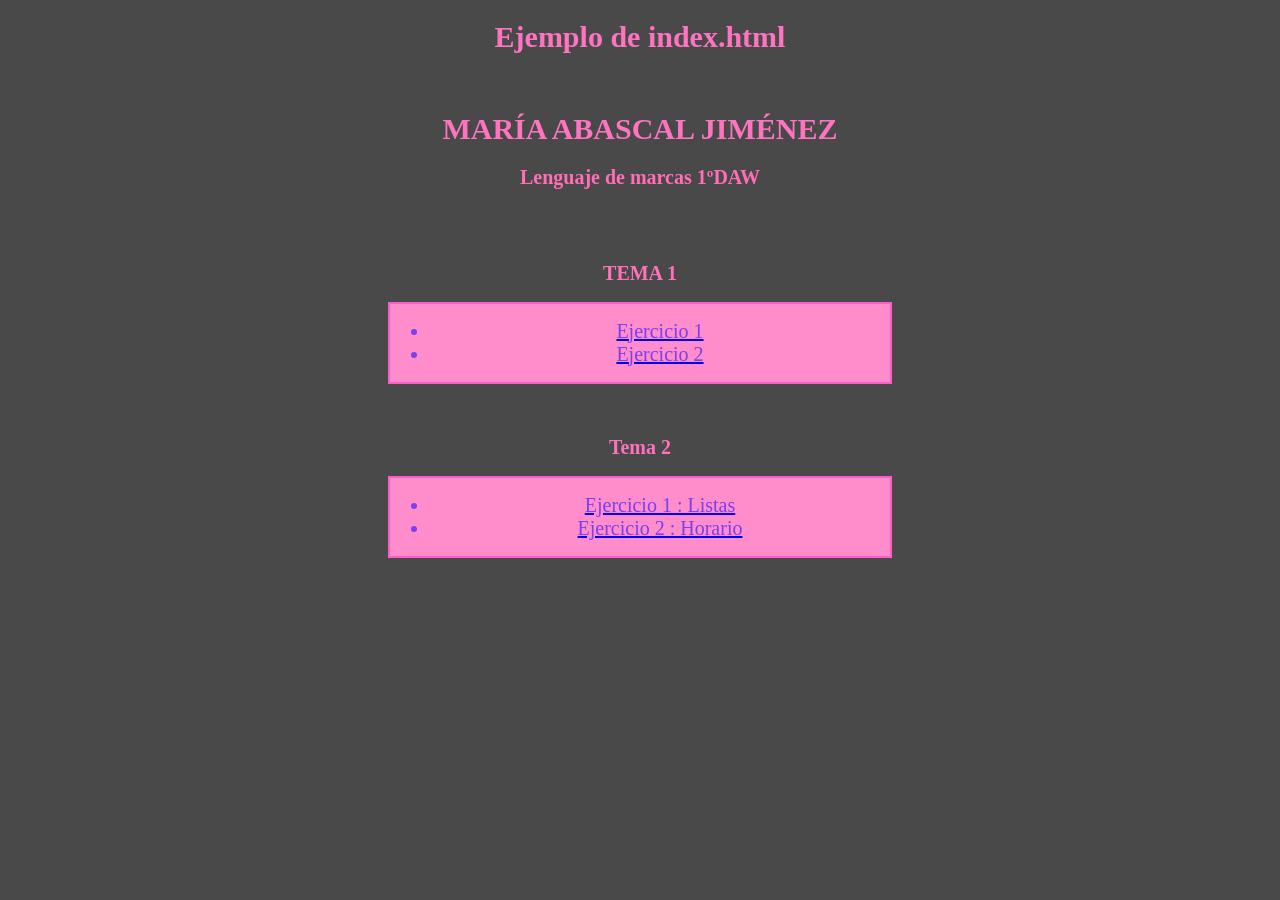
==== TEMA2/index.html @ 24181444 "CAMBIO10" ====
<!DOCTYPE html>
<html lang="en">
<head>
    <meta charset="UTF-8">
    <meta name="viewport" content="width=device-width, initial-scale=1.0">
    <title>Document</title>
</head>
<body >
<style>
    h1 {
        color: rgb(255, 115, 192);
        font-family: Georgia;
        font-size: 30px;
        text-align: center;
    }
    h2 {
        color: rgb(255, 114, 185);
        font-family: Georgia;
        font-size: 20px;
        text-align: center;
    }
    div{
        border: 2px solid rgb(255, 92, 201);
        background: #ff8ccb;
        transition: transform 0.5s ease-in-out, background 0.5s ease-in-out;
        max-width: 500px;
        margin: auto;
    }
    div:hover{
        transform: scale(1.1);
        background: #ff8ccb;
    }   
    h3 {
        color: rgb(255, 110, 183);
        font-family: Georgia;
        font-size: 20px;
        text-align: center;
    }   
    li {
        color: rgba(68, 34, 255, 0.719);
        font-family: Georgia;
        font-size: 20px;
        text-align: center;
    }
    body{
        background-color: rgb(73, 73, 73);
    }
</style>
   <h1>Ejemplo de index.html</h1> 
   <br>
   <h1>MARÍA ABASCAL JIMÉNEZ</h1>
   <h3> Lenguaje de marcas 1ºDAW </h3>
   <br>
   <br>
   
   <h2> TEMA 1 </h2>
        <div>
            <ul>
           <a href="TEMA2/EJERCICIO TABLA/Eje2Tablas.html"><li> Ejercicio 1  </li></a>
            <a href="TEMA2/EJERCICIO IMAGEN/eje2imagenes.html"><li> Ejercicio 2  </li></a>
        </ul>
        </div>
        <br>
        <br>
   
    <h2> Tema 2 </h2>
        <div> 
            <ul>
                <a href="TEMA2/EJERCICIO LISTAS/Eje1listas.html"><li> Ejercicio 1 : Listas </li></a>
                <a href="TEMA2/HORARIO/horarioclase.html"><li> Ejercicio 2 : Horario </li></a>
        </ul>
    </div>
</body>
</html>
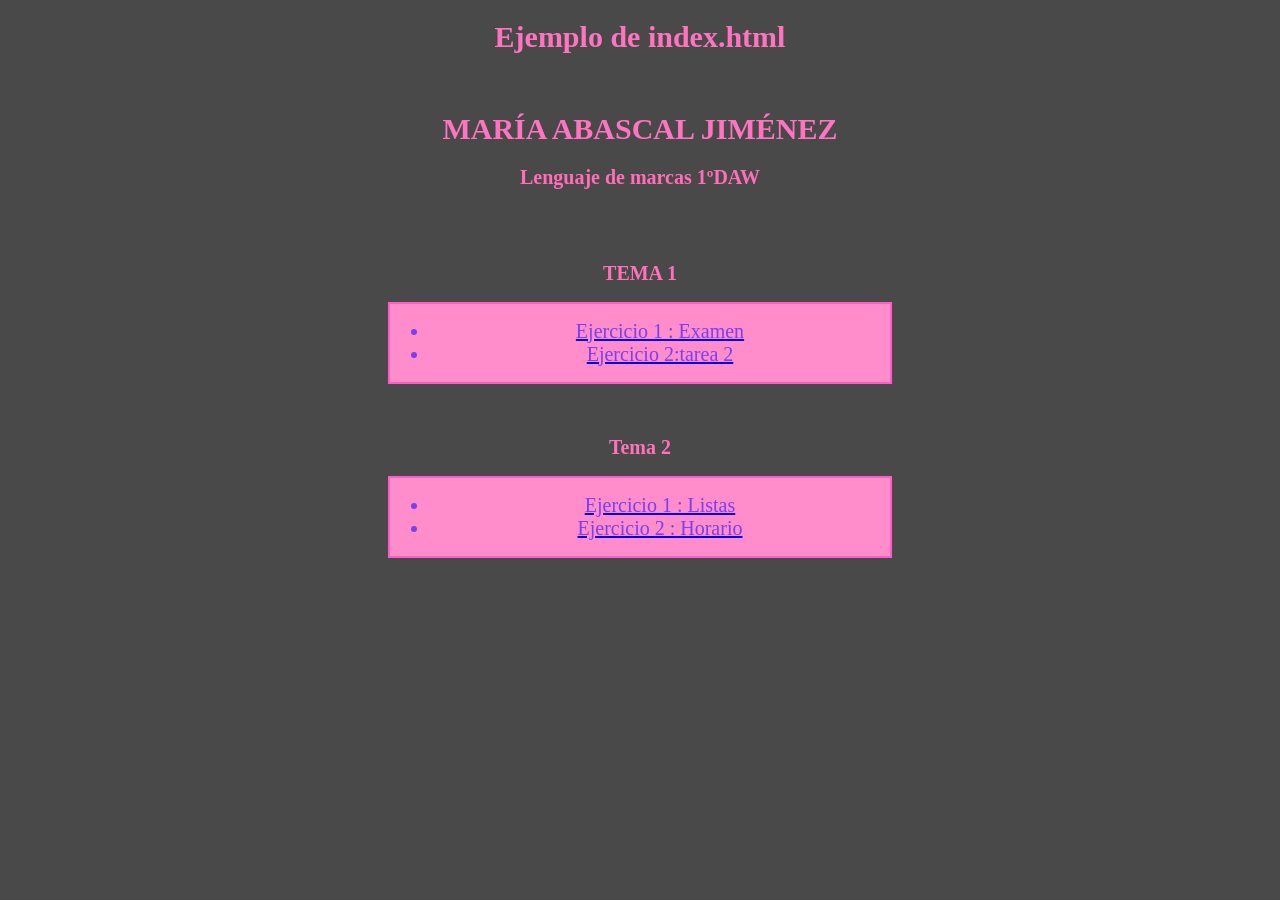
==== commit 128c45c2: "Update index.html" ====
--- a/TEMA2/index.html
+++ b/TEMA2/index.html
@@ -56,8 +56,8 @@
    <h2> TEMA 1 </h2>
         <div>
             <ul>
-           <a href="TEMA2/EJERCICIO TABLA/Eje2Tablas.html"><li> Ejercicio 1  </li></a>
-            <a href="TEMA2/EJERCICIO IMAGEN/eje2imagenes.html"><li> Ejercicio 2  </li></a>
+           <a href="TEMA1/XML/examenpractico.xml"><li> Ejercicio 1 : Examen </li></a>
+            <a href="TEMA2/EJERCICIO IMAGEN/eje2imagenes.html"><li> Ejercicio 2:tarea 2  </li></a>
         </ul>
         </div>
         <br>
